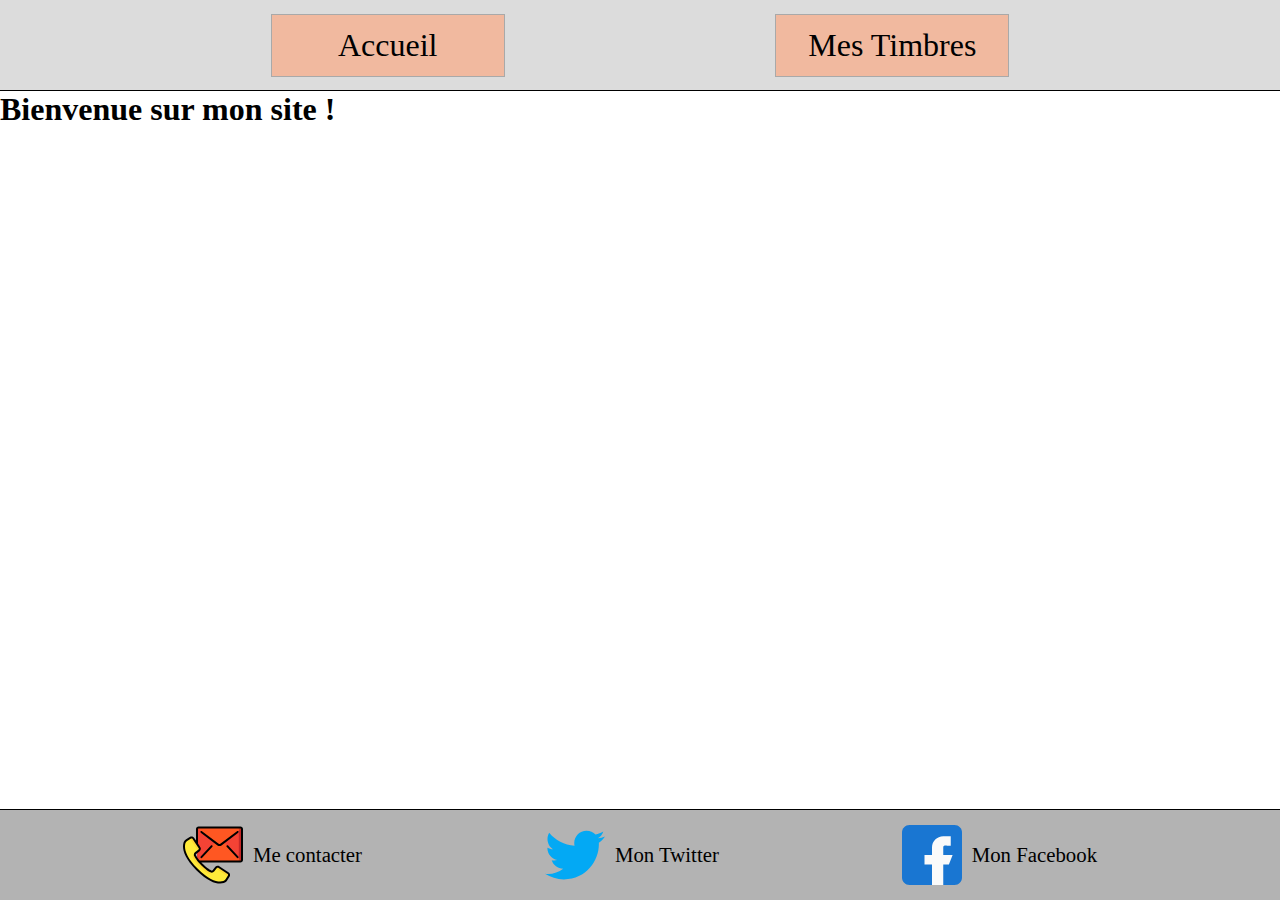
==== index.html @ dd2f6c69 "Premier commit (Création de index.html principalement)" ====
<!DOCTYPE html>
<html lang="en">
<head>
    <meta charset="UTF-8">
    <link rel="stylesheet" href="./CSS/style.css">
    <title>Le Timbré</title>
</head>
<body>
    <header>
        <nav id="navbar">
            <ul>
                <li><a href="">Accueil</a></li>
                <li><a href="">Mes Timbres</a></li>
                <!-- <li>Bonnes adresses</li> -->
            </ul>
        </nav>
    </header>

    <main>
        <h1>Bienvenue sur mon site !</h1>

    </main>

    <footer>
        <nav id="contact">
            <ul>
                <li><a href="contact.html"><img src="./Assets/footer_icons/contact.svg" alt="Logo de Contact">Me contacter</a></li> <!-- https://www.flaticon.com/authors/smashicons -->
                
                <!-- Twitter & Facebook factices -->
                <!-- https://www.flaticon.com/fr/auteurs/pixel-perfect -->
                <li><a href="http://www.Twitter.com" target="_blank"><img src="./Assets/footer_icons/twitter.svg" alt="Logo Twitter">Mon Twitter</a></li>
                <li><a href="http://www.Facebook.com" target="_blank"><img src="./Assets/footer_icons/facebook.svg" alt="Logo Facebook">Mon Facebook</a></li>
            </ul>
        </nav>
    </footer>
</body>
</html>
---- CSS/style.css ----
*{
    margin: 0;
    padding: 0;
}

a{
    color: black;
    text-decoration: none;
}

ul{
    list-style: none;
}

body{
    height: 100vh;
    display: flex;
    flex-direction: column;
}

/* Concernant le header */

header{
    height: 90px;
    border-bottom: solid 1px black;
    display: flex;
    align-items: center;
    background-color: gainsboro;
}

#navbar{
    width: 100%;
}

#navbar ul{
    width: 100%;
    display: flex;
    justify-content: space-evenly;
}

#navbar li{
    text-align: center;
    font-size: 2em;
}

#navbar a{
    display: block;
    width: 200px;
    border: 1px solid darkgray;
    padding: 12px 16px;
    background-color: rgb(241, 185, 159);
}

#navbar a:hover{
    box-shadow: inset rgb(255, 113, 48) 2px 2px 10px;
    background-color: rgb(255, 136, 81);
}

/* Concernant le footer */

footer{
    height: 90px;
    border-top: solid 1px black;
    display: flex;
    align-items: center;
    background-color: rgb(179, 179, 179);
    margin-top: auto;
}

#contact{
    width: 100%;
}

#contact ul{
    display: flex;
    justify-content: space-evenly;
}

#contact a{
    display: flex;
    align-items: center;
    font-size: 1.3em;
}

#contact a:hover{
    color: blue;
}

#contact img{
    height: 60px;
    margin-right: 10px;
    float: left;
}
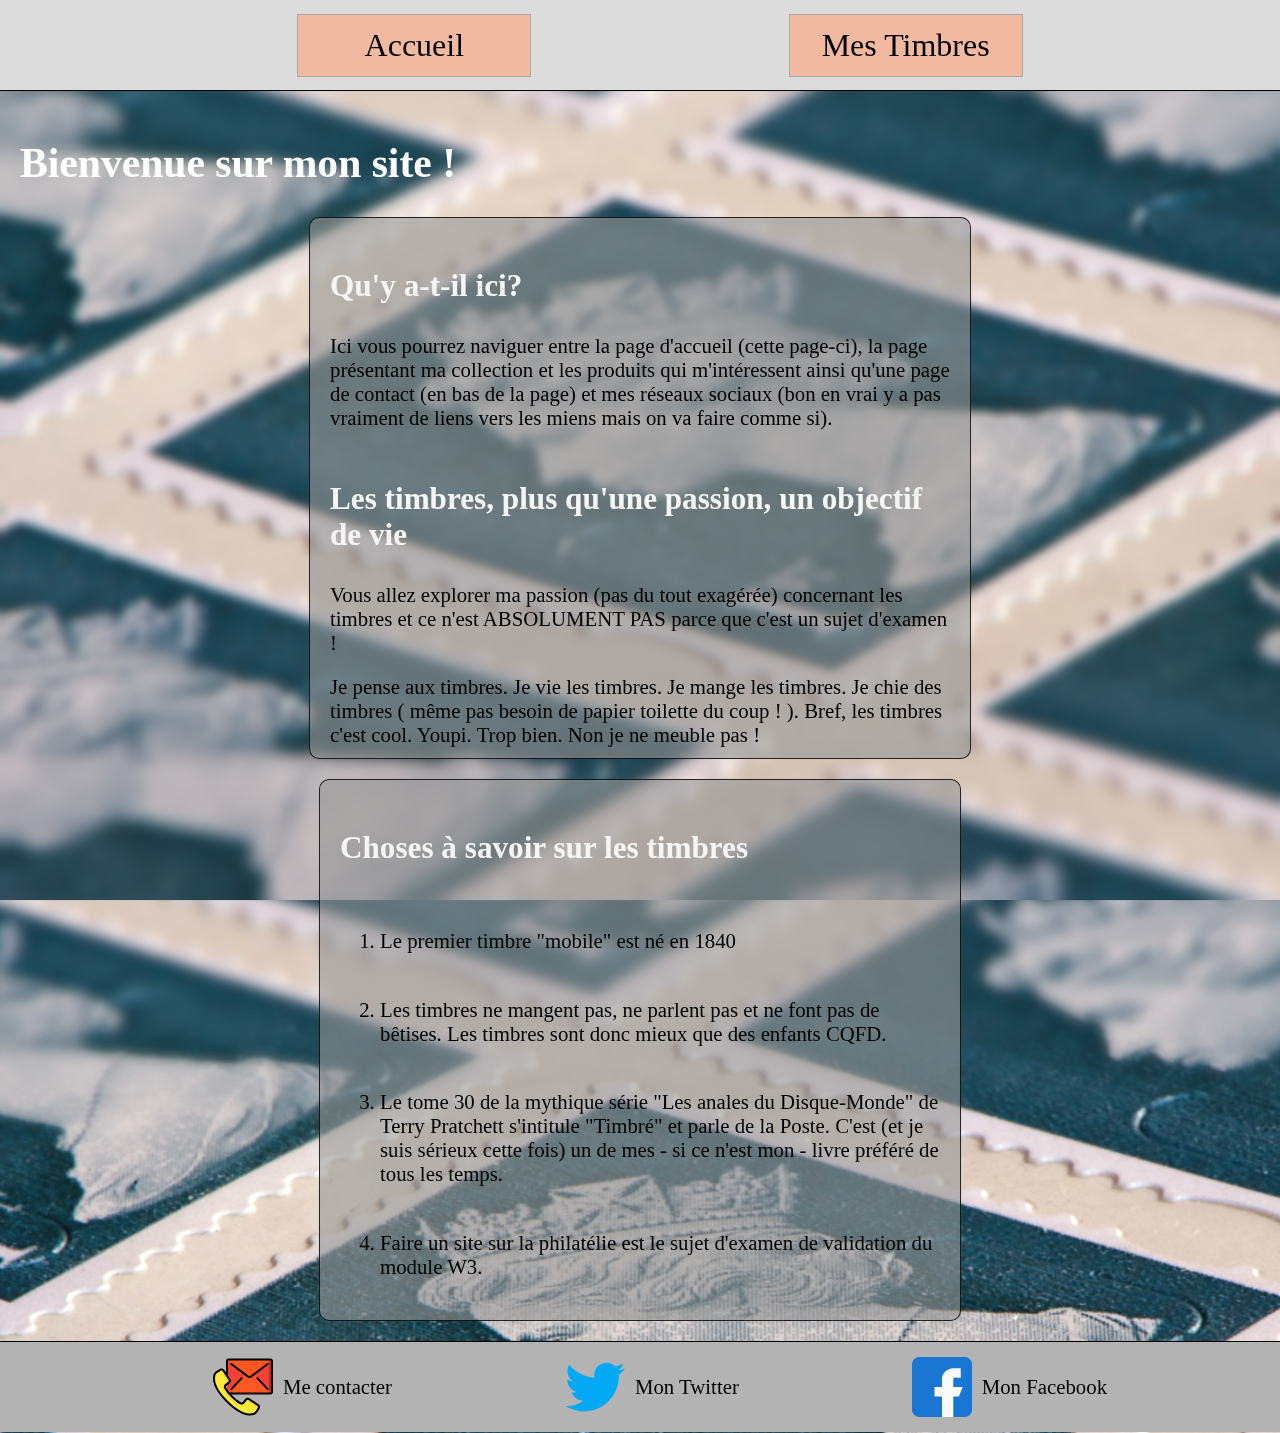
==== commit 3546ba56: "Fin de index.html" ====
--- a/index.html
+++ b/index.html
@@ -3,6 +3,7 @@
 <head>
     <meta charset="UTF-8">
     <link rel="stylesheet" href="./CSS/style.css">
+    <link rel="stylesheet" href="./CSS/index.css">
     <title>Le Timbré</title>
 </head>
 <body>
@@ -18,7 +19,27 @@
 
     <main>
         <h1>Bienvenue sur mon site !</h1>
-
+        <section>
+            <!-- <h2>Ce que vous retrouverez sur mon (incroyable) site</h2> -->
+            <article>
+                <h2>Qu'y a-t-il ici?</h2>
+                <p>Ici vous pourrez naviguer entre la page d'accueil (cette page-ci), la page présentant ma collection et les produits qui m'intéressent ainsi qu'une page de contact (en bas de la page) et mes réseaux sociaux (bon en vrai y a pas vraiment de liens vers les miens mais on va faire comme si).</p>
+            </article>
+            <article>
+                <h2>Les timbres, plus qu'une passion, un objectif de vie</h2>
+                <p>Vous allez explorer ma passion (pas du tout exagérée) concernant les timbres et ce n'est ABSOLUMENT PAS parce que c'est un sujet d'examen !</p>
+                <p>Je pense aux timbres. Je vie les timbres. Je mange les timbres. Je chie des timbres ( même pas besoin de papier toilette du coup ! ). Bref, les timbres c'est cool. Youpi. Trop bien. Non je ne meuble pas !</p>
+            </article>
+        </section>
+        <aside>
+            <h2>Choses à savoir sur les timbres</h2>
+            <ol>
+                <li>Le premier timbre "mobile" est né en 1840</li>
+                <li>Les timbres ne mangent pas, ne parlent pas et ne font pas de bêtises. Les timbres sont donc mieux que des enfants CQFD.</li>
+                <li>Le tome 30 de la mythique série "Les anales du Disque-Monde" de Terry Pratchett s'intitule "Timbré" et parle de la Poste. C'est (et je suis sérieux cette fois) un de mes - si ce n'est mon - livre préféré de tous les temps.</li>
+                <li>Faire un site sur la philatélie est le sujet d'examen de validation du module W3.</li>
+            </ol>
+        </aside>
     </main>
 
     <footer>
--- a/CSS/style.css
+++ b/CSS/style.css
@@ -1,4 +1,9 @@
-*{
+/* *{
+    margin: 0;
+    padding: 0;
+} */
+
+body{
     margin: 0;
     padding: 0;
 }
@@ -33,7 +38,6 @@
 }
 
 #navbar ul{
-    width: 100%;
     display: flex;
     justify-content: space-evenly;
 }
--- a/CSS/index.css
+++ b/CSS/index.css
@@ -0,0 +1,54 @@
+body{
+    background-image: url('../Assets/background_timbres.jpg');
+    background-size: cover;
+    backdrop-filter: blur(5px);
+}
+
+main{
+    font-size: 1.3em;
+    padding: 20px;
+    display: flex;
+    flex-wrap: wrap;
+    justify-content: space-around;
+    color: black;
+}
+
+h1{
+    width: 100%;
+    margin-bottom: 30px;
+    color: white;
+}
+
+h2{
+    margin: 30px 0;
+    color: whitesmoke;
+}
+
+section, aside{
+    padding: 20px;
+    height: 500px;
+    min-width: 600px;
+    background-color: rgba(150, 150, 150, 0.6);
+    border: rgba(0, 0, 0, 0.8) solid 1px;
+    border-radius: 10px;
+    display: flex;
+    flex-direction: column;
+}
+
+section{
+    margin-bottom: 20px;
+    width: 50%;
+    justify-content: space-evenly;
+}
+
+aside{
+    width: 40%;
+    justify-content: space-between;
+}
+
+aside ol{
+    height: 70%;
+    display: flex;
+    flex-direction: column;
+    justify-content: space-between;
+}